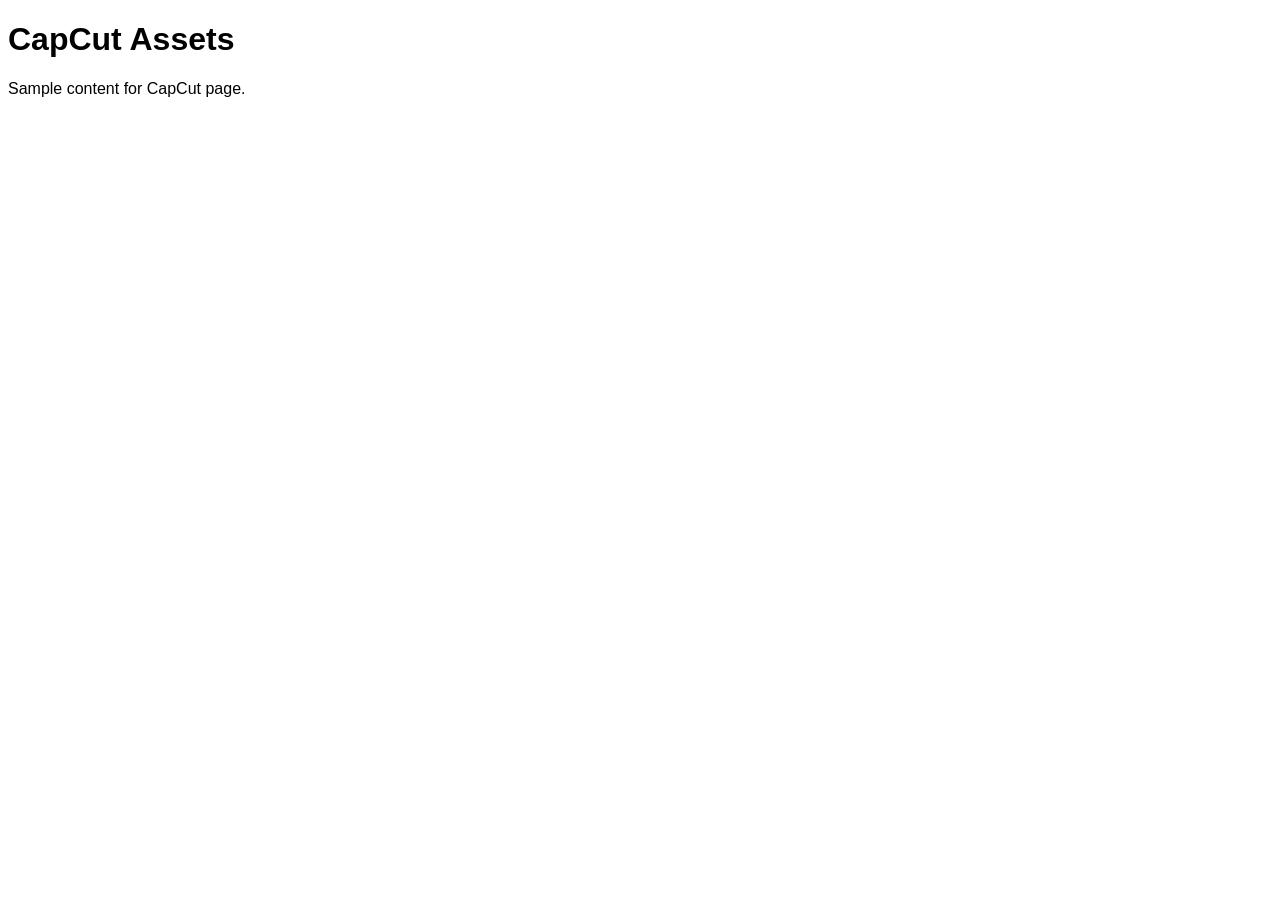
==== capcut.html @ 71280fdc "Add files via upload" ====
<!DOCTYPE html>
<html lang="en">
<head>
  <meta charset="UTF-8" />
  <meta name="viewport" content="width=device-width, initial-scale=1.0"/>
  <title>CapCut Assets - Acsho</title>
  <style>body { font-family: sans-serif; }</style>
</head>
<body>
  <h1>CapCut Assets</h1>
  <p>Sample content for CapCut page.</p>
</body>
</html>
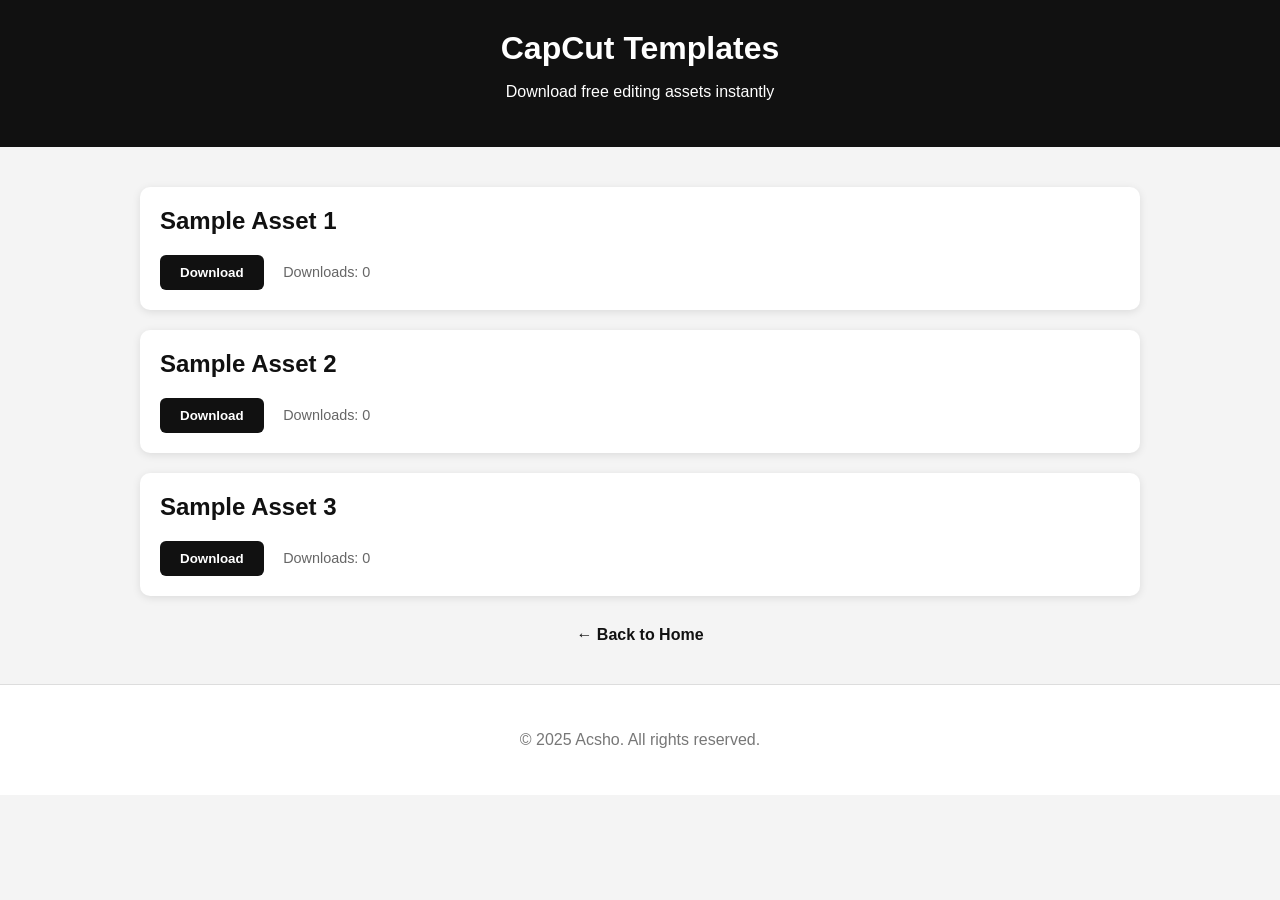
==== commit f27f0c2c: "Add files via upload" ====
--- a/capcut.html
+++ b/capcut.html
@@ -2,12 +2,107 @@
 <html lang="en">
 <head>
   <meta charset="UTF-8" />
-  <meta name="viewport" content="width=device-width, initial-scale=1.0"/>
-  <title>CapCut Assets - Acsho</title>
-  <style>body { font-family: sans-serif; }</style>
+  <meta name="viewport" content="width=device-width, initial-scale=1.0" />
+  <title>CapCut Templates - Acsho</title>
+  <style>
+    body {
+      font-family: 'Segoe UI', Tahoma, Geneva, Verdana, sans-serif;
+      background-color: #f4f4f4;
+      margin: 0;
+      padding: 0;
+      color: #111;
+    }
+    header {
+      background-color: #111;
+      color: white;
+      padding: 30px;
+      text-align: center;
+    }
+    header h1 {
+      margin: 0;
+    }
+    .container {
+      max-width: 1000px;
+      margin: 40px auto;
+      padding: 0 20px;
+    }
+    .asset {
+      background: white;
+      padding: 20px;
+      margin-bottom: 20px;
+      border-radius: 10px;
+      box-shadow: 0 2px 8px rgba(0,0,0,0.1);
+    }
+    .asset h2 {
+      margin-top: 0;
+    }
+    .download-btn {
+      background: #111;
+      color: #fff;
+      padding: 10px 20px;
+      border: none;
+      border-radius: 6px;
+      cursor: pointer;
+      font-weight: bold;
+    }
+    .download-count {
+      margin-left: 15px;
+      font-size: 0.9em;
+      color: #666;
+    }
+    .back {
+      display: block;
+      text-align: center;
+      margin: 30px 0;
+      color: #111;
+      font-weight: bold;
+      text-decoration: none;
+    }
+    footer {
+      text-align: center;
+      padding: 30px;
+      background: #fff;
+      color: #777;
+      border-top: 1px solid #ddd;
+    }
+  </style>
 </head>
 <body>
-  <h1>CapCut Assets</h1>
-  <p>Sample content for CapCut page.</p>
+  <header>
+    <h1>CapCut Templates</h1>
+    <p>Download free editing assets instantly</p>
+  </header>
+
+  <div class="container">
+    <div class="asset">
+      <h2>Sample Asset 1</h2>
+      <button class="download-btn" onclick="increment('asset1')">Download</button>
+      <span class="download-count" id="asset1">Downloads: 0</span>
+    </div>
+    <div class="asset">
+      <h2>Sample Asset 2</h2>
+      <button class="download-btn" onclick="increment('asset2')">Download</button>
+      <span class="download-count" id="asset2">Downloads: 0</span>
+    </div>
+    <div class="asset">
+      <h2>Sample Asset 3</h2>
+      <button class="download-btn" onclick="increment('asset3')">Download</button>
+      <span class="download-count" id="asset3">Downloads: 0</span>
+    </div>
+
+    <a href="index.html" class="back">← Back to Home</a>
+  </div>
+
+  <footer>
+    <p>&copy; 2025 Acsho. All rights reserved.</p>
+  </footer>
+
+  <script>
+    function increment(id) {
+      const counter = document.getElementById(id);
+      let current = parseInt(counter.innerText.replace(/\D/g, '')) || 0;
+      counter.innerText = "Downloads: " + (current + 1);
+    }
+  </script>
 </body>
 </html>
